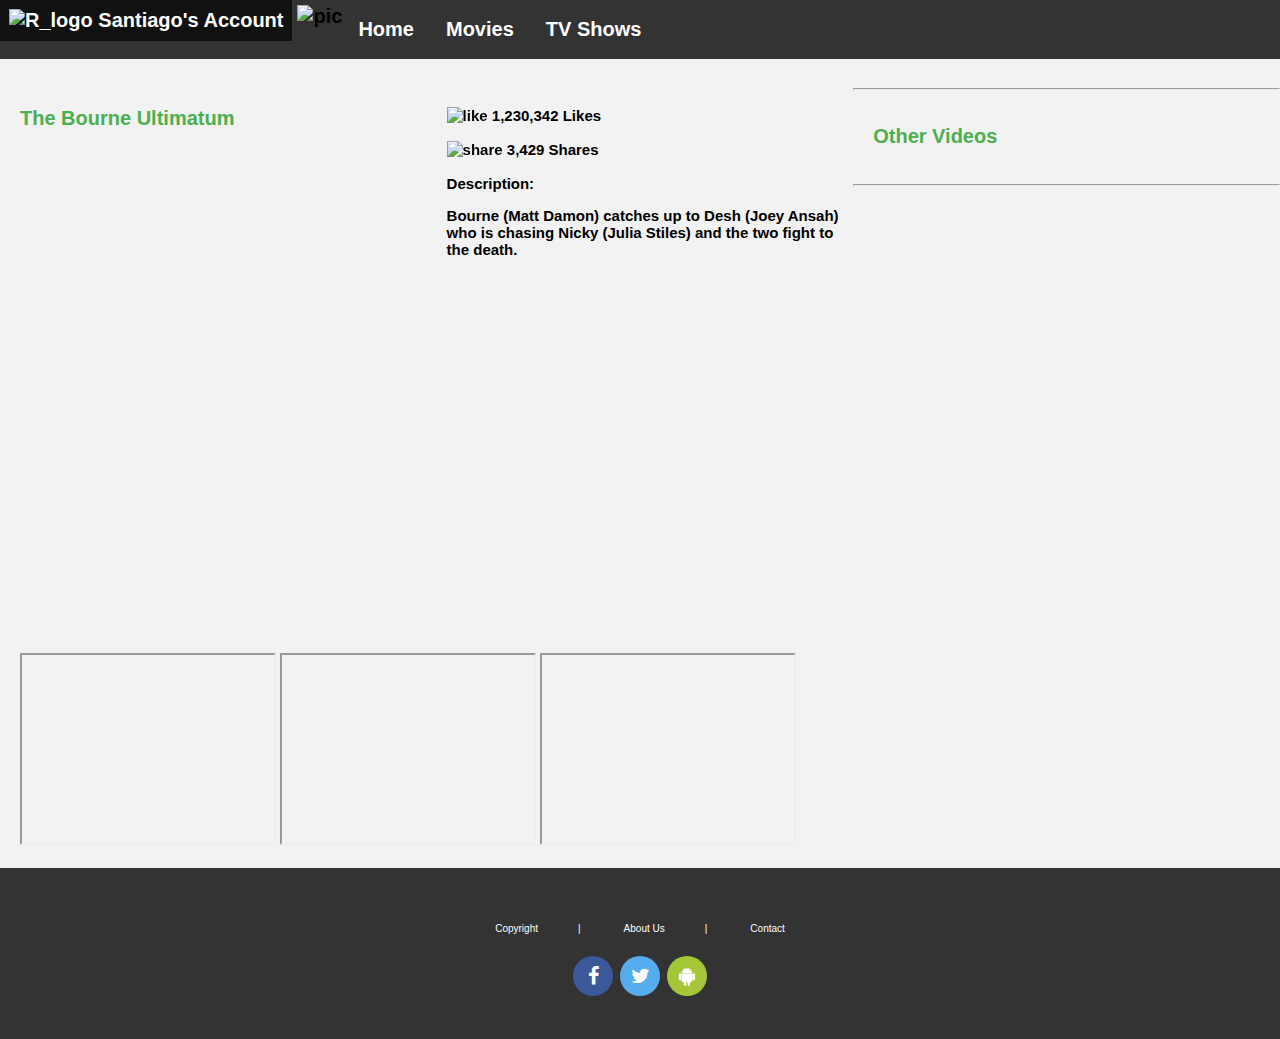
==== Ex2/index.html @ 70f7973f "Added Other Vids" ====
<!DOCTYPE html>
<html>
<head>
  <title>PE01-EX1-UI</title>
<meta name="viewport" content="width=device-width, initial-scale=1.0">
<link rel="stylesheet" href="https://fonts.googleapis.com/icon?family=Material+Icons">
<link rel="stylesheet" href="https://cdnjs.cloudflare.com/ajax/libs/font-awesome/4.7.0/css/font-awesome.min.css">
<style>
* {
    box-sizing: border-box;
}
.row::after {
    content: "";
    clear: both;
    display: table;
}

img.logo {
  position: relative;
    top: 0; margin-top:-10px; left: 0; right:0;
    margin: auto;
    width:60px;height:40px;
    align:right;
}

img.pic {
  position: relative;
    top: 0; margin-top:0px; left: 0; right:0;
    margin: auto;
    padding-top: 5px;
    padding-left: 5px;
    width:80px;height:56px;
    align:right;
}

img.profile{
  width:80px;
  height:80px;
  margin-top:-33px;margin-bottom: 33px; left: 0; right:0;
}

input, select {
	  width : 95%;
    height: 30px;
  	margin-top: 8px;
    margin-bottom: 40px;
    border-radius: 20px;
    border: 2px solid #4CAF50;
    text-align: left;
    color: #a6a6a6;
    padding-left:10;

}

input.large, select.large{
	  width : 90%;
    height: 30px;
  	margin-top: 8px;
    margin-bottom: 40px;
    border-radius: 20px;
    border: 2px solid #4CAF50;
}

input.short1 {
	  width : 45%;
    height: 30px;
  	margin-top: 8px;
    margin-bottom: 20px;
    border-radius: 20px;
    border: 2px solid #4CAF50;
}

input.short2 {
	  width : 15%;
    height: 30px;
  	margin-top: 8px;
    margin-bottom: 20px;
    border-radius: 20px;
    border: 2px solid #4CAF50;
}

.material-icons {
        float: right;
        margin-right: 30px;
        margin-top: -68px;
        position: relative;
        z-index: 2;
        color:#666666;
        font-size:26px;
        z-index: 1;

    }

 [class*="col-"] {
    float: left;
    padding-left: 20px;
    padding-top:10px;
    padding-bottom:20px;
    font-family:"Helvetica";
    font-size:15px;
    font-weight: bold;

}

body {margin: 0;}
ul.topnav {
    list-style-type: none;
    font-family:"Helvetica";
    font-size:20px;
    font-weight: 900;
    margin: 0;
    padding: 0;
    overflow: hidden;
    background-color: #333;
    position: fixed;
    width: 100%;
    z-index: 2;


}
ul.topnav li a {
    display: block;
    color: white;
    text-align: center;
    padding: 18px 16px;
    text-decoration: none;
}
ul.topnav li a:hover:not(.active) {background-color: #111;}
ul.topnav li a.active {background-color: #4CAF50;padding:9px;
}

ul.topnav li a:hover:not(.profile) {background-color: #111;}
ul.topnav li a.profile {background-color: #4CAF50;padding:9px;
}

div{
background-color:#f2f2f2 ;
padding-top: 100px;

}

h2 {
	color: #4CAF50;
  font-family:"Helvetica";
  font-size:20px;
  font-weight: 900;
}


p.l {
	padding: 20px;
  font-family:"Helvetica";
  font-size:10px;
  display: inline;

}
p.t{
  font-family:"Helvetica";
  font-size: 40px;
  font-weight: bold;
  position:relative;
  bottom:-10;
  display: inline;
}

p.short1 {
  float: left;
  width: 46%;
  margin:-5px;
  display: inline;
}

p.short2{
  float:left;
  width: 15%;
  margin:-5px;
  display: inline;
}

p.short3{
  float:left;
  width:31%;
  margin:-5px;
  display: inline;
}


.link {
	color: white;
    text-decoration: none;

}

.button {
  float:right;
  padding: 15px 25px;
  margin-right:15%;
  margin-bottom:5%;
  font-size: 14px;
  cursor: pointer;
  text-align: center;
  text-decoration: none;
  outline: none;
  color: #fff;
  background-color: #4CAF50;
  border: none;
  border-radius: 15px;
  box-shadow: 0 9px #999;
}

.button:hover {background-color: #3e8e41}

.button:active {
  background-color: #3e8e41;
  box-shadow: 0 5px #666;
  transform: translateY(4px);
}

.footer {
	list-style-type: none;
    background-color: #333;
    color: #ffffff;
    text-align: center;
    font-size: 12px;
    padding: 38px;
    z-index: -2;

}

.fa {
  padding-top: 10px;
  font-size: 20px;
  width: 40px;
  height: 40px;
  text-align: center;
  text-decoration: none;
  margin: 5px 2px;
  border-radius: 50%;
}

.fa:hover {
    opacity: 0.7;
}

.fa-facebook {
  background: #3B5998;
  color: white;
}

.fa-twitter {
  background: #55ACEE;
  color: white;
}

.fa-android {
  background: #a4c639;
  color: white;
}


/* For mobile phones: */
@media only screen and (max-width: 600px) {
[class*="col-"] {
    width: 100%;
    }
    ul.topnav li {float: none;}
    div{
    padding-top: 280px;
    }
}
@media only screen and (max-width: 768px) and (min-width:600px) {
    /* For tablets: */
    .col-m-1 {width: 8.33%;}
    .col-m-2 {width: 16.66%;}
    .col-m-3 {width: 25%;}
    .col-m-4 {width: 33.33%;}
    .col-m-5 {width: 41.66%;}
    .col-m-6 {width: 50%;}
    .col-m-7 {width: 58.33%;}
    .col-m-8 {width: 66.66%;}
    .col-m-9 {width: 75%;}
    .col-m-10 {width: 83.33%;}
    .col-m-11 {width: 91.66%;}
    .col-m-12 {width: 100%;}
    ul.topnav li  {float: none;}
    ul.topnav li a.option {float: left;}
    div{
    padding-top: 130px;
    }


}
@media only screen and (min-width: 768px) {
    /* For desktop: */
    .col-1 {width: 8.33%;}
    .col-2 {width: 16.66%;}
    .col-3 {width: 25%;}
    .col-4 {width: 33.33%;}
    .col-5 {width: 41.66%;}
    .col-6 {width: 50%;}
    .col-7 {width: 58.33%;}
    .col-8 {width: 66.66%;}
    .col-9 {width: 75%;}
    .col-10 {width: 83.33%;}
    .col-11 {width: 91.66%;}
    .col-12 {width: 100%;}
    ul.topnav li {float: left;}
    div{
    padding-top: 80px;
    }

}
</style>




</head>



<body>


	<ul class="topnav">
  <li><a class="active" href="#home"> <img class="logo" src="https://k61.kn3.net/3/2/1/C/9/4/493.png" alt="R_logo"> Santiago's Account</a></li>
  <li><img class="pic" src="http://cdn2us.denofgeek.com/sites/denofgeekus/files/2017/02/santiago-cabrera-dexter.jpg" alt="pic"></li>
  <li><a class="option" href="#news">Home</a></li>
  <li><a class="option" href="#contact">Movies</a></li>
  <li><a class="option" href="#about">TV Shows</a></li>
  

</ul>

    <div class="row">


    <div class="col-4 col-m-12">
        <h2>The Bourne Ultimatum</h2>
    </div>


    <form action="/action_page.php">
    <div class="col-4 col-m-6">

    	<br><img class="logo" src="https://maxcdn.icons8.com/iOS7/PNG/512/Security/like_it-512.png" alt="like"> 1,230,342 Likes<br>
    	<br><img class="logo" src="https://maxcdn.icons8.com/Share/icon/p1em/Very_Basic//share1600.png" alt="share"> 3,429 Shares<br>
        <br>Description:<p>Bourne (Matt Damon) catches up to Desh (Joey Ansah) who is chasing Nicky (Julia Stiles) and the two fight to the death.<p/>

        <iframe width="560" height="315" src="https://www.youtube.com/embed/uLt7lXDCHQ0" frameborder="0" allowfullscreen></iframe>
    </div>

   </form>


	<hr>


    <div class="col-4 col-m-12">
       <h2>Other Videos</h2>
    </div>


    <form action="/action_page.php">
    <div class="col-8 col-m-12">
        <br><iframe width="256" height="192" src="https://www.youtube.com/embed/LOVgTjeg4fY" frameborder="10" allowfullscreen></iframe>
        <iframe width="256" height="192" src="https://www.youtube.com/embed/UFnmq5PPScA" frameborder="10" allowfullscreen></iframe>
        <iframe width="256" height="192" src="https://www.youtube.com/embed/DUd5RPVDjPY" frameborder="10" allowfullscreen></iframe><br>

    </div>
    </form>

  <hr>



    </div>
    <div class="footer">
      <br>
        <p class="l"><a class="link" href="#news">Copyright</a></p><p class="l">|</p>
        <p class="l"><a class="link" href="#news">About Us</a></p><p class="l">|</p>
        <p class="l"><a class="link" href="#news">Contact</a></p>
        <br><br>
        <a href="#" class="fa fa-facebook"></a>
        <a href="#" class="fa fa-twitter"></a>
        <a href="#" class="fa fa-android"></a>
    </div>


</body>
</html>
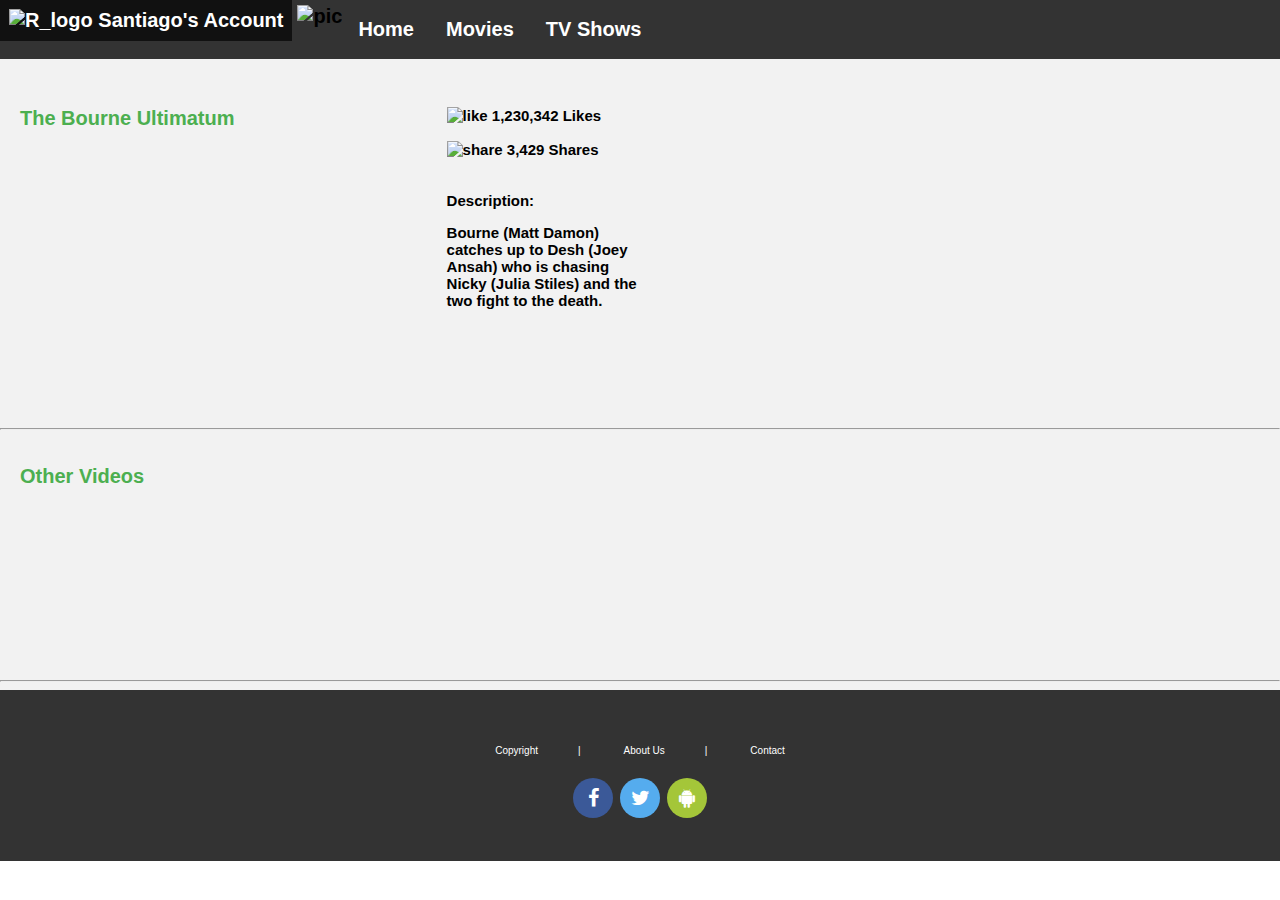
==== commit 644066fa: "Fixing Formatting" ====
--- a/Ex2/index.html
+++ b/Ex2/index.html
@@ -341,13 +341,16 @@
 
 
     <form action="/action_page.php">
-    <div class="col-4 col-m-6">
+    <div class="col-2 col-m-4">
 
     	<br><img class="logo" src="https://maxcdn.icons8.com/iOS7/PNG/512/Security/like_it-512.png" alt="like"> 1,230,342 Likes<br>
     	<br><img class="logo" src="https://maxcdn.icons8.com/Share/icon/p1em/Very_Basic//share1600.png" alt="share"> 3,429 Shares<br>
-        <br>Description:<p>Bourne (Matt Damon) catches up to Desh (Joey Ansah) who is chasing Nicky (Julia Stiles) and the two fight to the death.<p/>
-
-        <iframe width="560" height="315" src="https://www.youtube.com/embed/uLt7lXDCHQ0" frameborder="0" allowfullscreen></iframe>
+        <br><br>Description:<p>Bourne (Matt Damon) catches up to Desh (Joey Ansah) who is chasing Nicky (Julia Stiles) and the two fight to the death.<p/><br>
+
+    </div>
+
+    <div class="col-6 col-m-8">
+    	<iframe width="560" height="315" src="https://www.youtube.com/embed/uLt7lXDCHQ0" frameborder="0" allowfullscreen></iframe>
     </div>
 
    </form>
@@ -363,9 +366,9 @@
 
     <form action="/action_page.php">
     <div class="col-8 col-m-12">
-        <br><iframe width="256" height="192" src="https://www.youtube.com/embed/LOVgTjeg4fY" frameborder="10" allowfullscreen></iframe>
-        <iframe width="256" height="192" src="https://www.youtube.com/embed/UFnmq5PPScA" frameborder="10" allowfullscreen></iframe>
-        <iframe width="256" height="192" src="https://www.youtube.com/embed/DUd5RPVDjPY" frameborder="10" allowfullscreen></iframe><br>
+        <br><iframe width="256" height="192" src="https://www.youtube.com/embed/LOVgTjeg4fY" frameborder="0" allowfullscreen></iframe>
+        <iframe width="256" height="192" src="https://www.youtube.com/embed/UFnmq5PPScA" frameborder="0" allowfullscreen></iframe>
+        <iframe width="256" height="192" src="https://www.youtube.com/embed/DUd5RPVDjPY" frameborder="0" allowfullscreen></iframe><br>
 
     </div>
     </form>
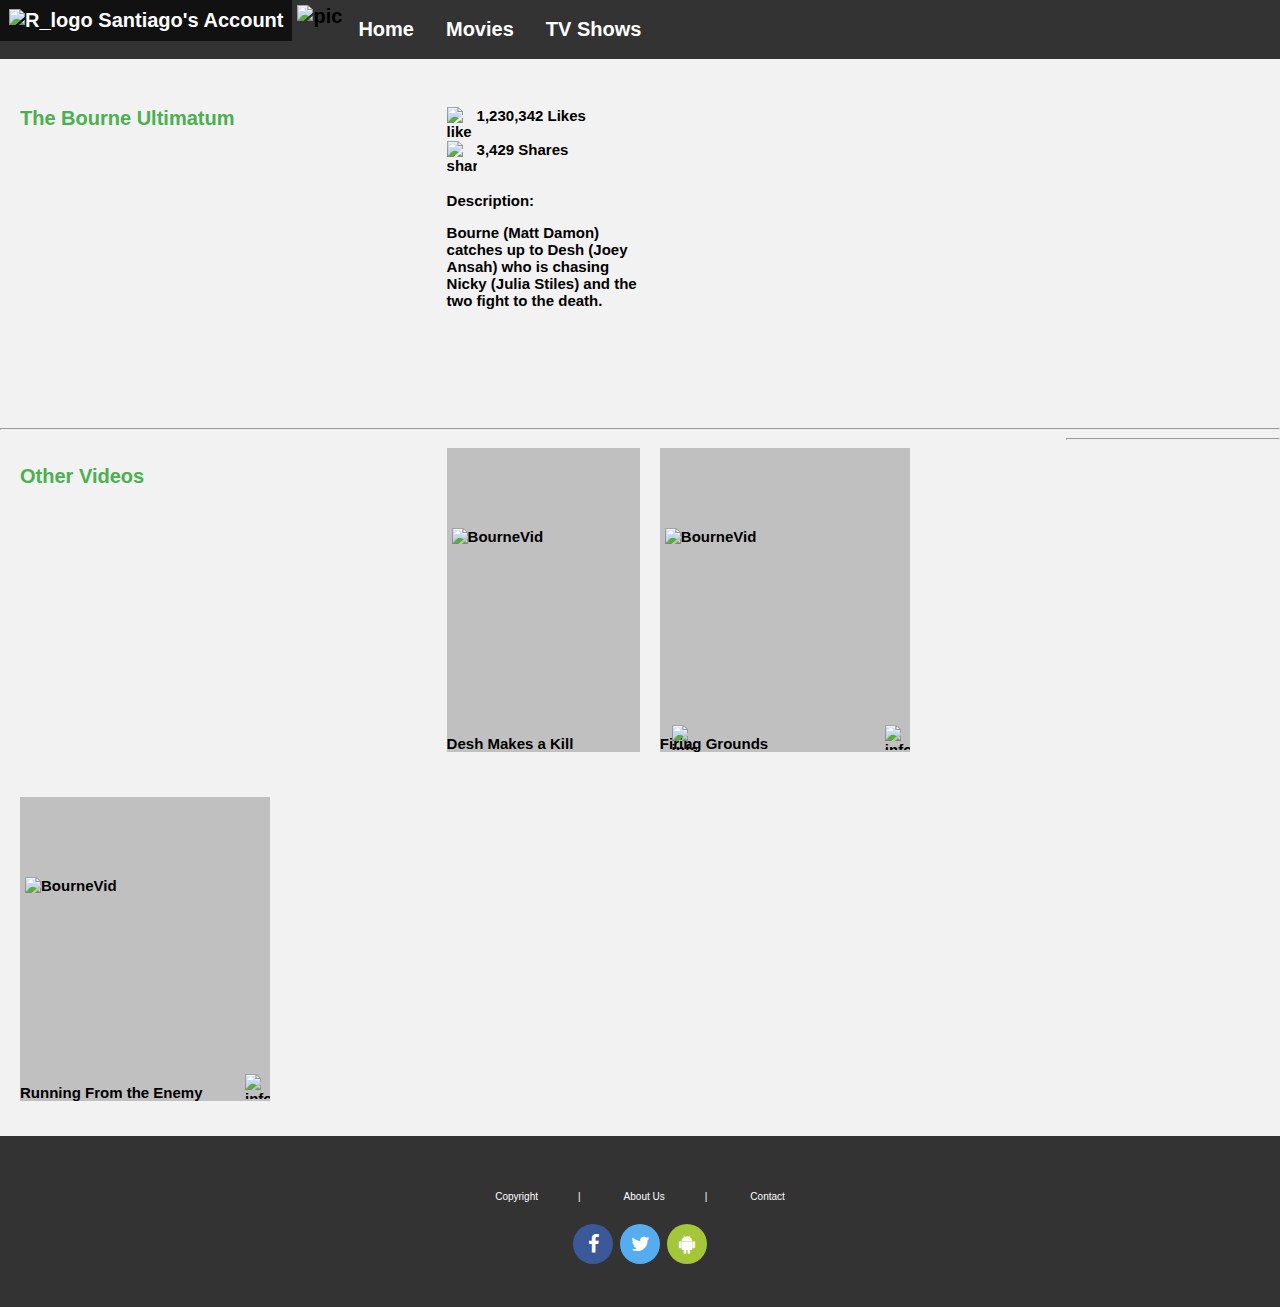
==== commit 08d5da0d: "Update" ====
--- a/Ex2/index.html
+++ b/Ex2/index.html
@@ -1,7 +1,7 @@
 <!DOCTYPE html>
 <html>
 <head>
-  <title>PE01-EX1-UI</title>
+  <title>PE01-EX2-UI</title>
 <meta name="viewport" content="width=device-width, initial-scale=1.0">
 <link rel="stylesheet" href="https://fonts.googleapis.com/icon?family=Material+Icons">
 <link rel="stylesheet" href="https://cdnjs.cloudflare.com/ajax/libs/font-awesome/4.7.0/css/font-awesome.min.css">
@@ -31,6 +31,29 @@
     padding-left: 5px;
     width:80px;height:56px;
     align:right;
+}
+
+img.icon {
+  position: relative;
+    top: 0; margin-top:0px; left: 0; right:0;
+    margin: auto;
+    width:30px; height:30px;
+    float:left;
+}
+
+img.info {
+  position: relative;
+    top: -10px; margin-top:0px; margin-bottom: 20px; left: 0; right:0;
+    margin: auto;
+    width:25px; height:25px;
+    float:right;
+}
+
+img.vid {
+	width:220px;
+	height:180px;
+
+
 }
 
 img.profile{
@@ -90,6 +113,17 @@
         z-index: 1;
 
     }
+
+.vid-with-text {
+    text-align: justify;
+    background: silver; 
+    width: 250px;
+}
+
+.vid-with-text img {
+    display: block;
+    margin: 0 auto;
+}
 
  [class*="col-"] {
     float: left;
@@ -257,6 +291,14 @@
   color: white;
 }
 
+#wrap {
+	display:block;
+	position:relative; 
+    width: 256px; 
+    background: silver;  
+    border: 0px;
+
+   }
 
 /* For mobile phones: */
 @media only screen and (max-width: 600px) {
@@ -343,9 +385,9 @@
     <form action="/action_page.php">
     <div class="col-2 col-m-4">
 
-    	<br><img class="logo" src="https://maxcdn.icons8.com/iOS7/PNG/512/Security/like_it-512.png" alt="like"> 1,230,342 Likes<br>
-    	<br><img class="logo" src="https://maxcdn.icons8.com/Share/icon/p1em/Very_Basic//share1600.png" alt="share"> 3,429 Shares<br>
-        <br><br>Description:<p>Bourne (Matt Damon) catches up to Desh (Joey Ansah) who is chasing Nicky (Julia Stiles) and the two fight to the death.<p/><br>
+    	<br><img class="icon" src="https://maxcdn.icons8.com/iOS7/PNG/512/Security/like_it-512.png" alt="like"> 1,230,342 Likes<br>
+    	<br><img class="icon" src="https://maxcdn.icons8.com/Share/icon/p1em/Very_Basic//share1600.png" alt="share"> 3,429 Shares<br>
+        <br><br>Description:<p>Bourne (Matt Damon) catches up to Desh (Joey Ansah) who is chasing Nicky (Julia Stiles) and the two fight to the death.</p><br>
 
     </div>
 
@@ -365,12 +407,32 @@
 
 
     <form action="/action_page.php">
-    <div class="col-8 col-m-12">
-        <br><iframe width="256" height="192" src="https://www.youtube.com/embed/LOVgTjeg4fY" frameborder="0" allowfullscreen></iframe>
-        <iframe width="256" height="192" src="https://www.youtube.com/embed/UFnmq5PPScA" frameborder="0" allowfullscreen></iframe>
-        <iframe width="256" height="192" src="https://www.youtube.com/embed/DUd5RPVDjPY" frameborder="0" allowfullscreen></iframe><br>
-
-    </div>
+    <div class="col-2 col-m-4">
+       
+
+        <div class="vid-with-text">
+   			<img width="240" height="192" src="https://static.highsnobiety.com/wp-content/uploads/2016/02/08123852/jason-bourne-first-look-trailer-00-0.jpg" alt="BourneVid" />
+    		<p>Desh Makes a Kill <img class="info" src="https://cdn1.iconfinder.com/data/icons/ie_Bright/512/plus_add_green.png" alt="info"> </p>
+		</div>
+    	
+    </div>
+
+	<div class="col-4 col-m-6">
+    	<div class="vid-with-text">
+   			<img width="240" height="192" src="https://ichef-1.bbci.co.uk/news/660/cpsprodpb/16928/production/_89365429_2465_fpt_00050rv2_crop.jpg" alt="BourneVid" />
+    		<p>Firing Grounds <img class="info" src="https://cdn1.iconfinder.com/data/icons/ie_Bright/512/plus_add_green.png" alt="info"> </p>
+		</div>
+
+	</div>
+
+	<div class="col-8 col-m-8">
+		<div class="vid-with-text">
+   			<img width="240" height="192" src="https://s.yimg.com/ny/api/res/1.2/JROTP4ypmUy8vXQ1rz2YNg--/YXBwaWQ9aGlnaGxhbmRlcjtzbT0xO3c9ODAw/http://media.zenfs.com/en-US/homerun/digital_trends_973/723a913796bd557efbf682b3b5869d17" alt="BourneVid" />
+    		<p>Running From the Enemy <img class="info" src="https://cdn1.iconfinder.com/data/icons/ie_Bright/512/plus_add_green.png" alt="info"> </p>
+		</div>
+
+	</div>
+
     </form>
 
   <hr>
